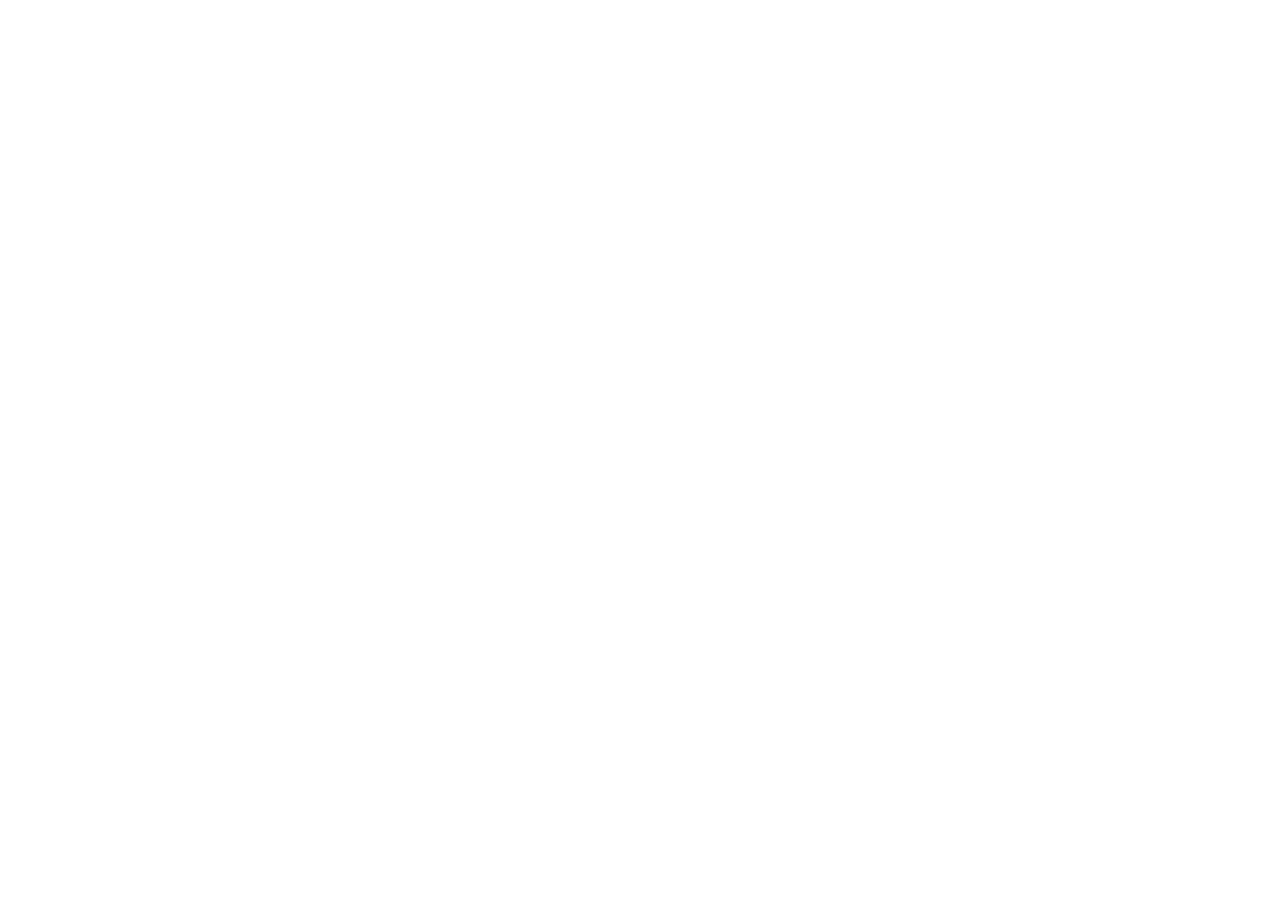
==== achievements.html @ 75323e9a "On branch main  Changes to be committed: 	new file:   about-me.html 	deleted:    aboutmepage.html 	n" ====
<!DOCTYPE html>
<html>

<head>
   <meta charset="utf-8">
  <meta name="viewport" content="width=device-width">
  <title>replit</title>
  <link href="style.css" rel="stylesheet" type="text/css" />
</head>

</html>
---- style.css ----
.mainpage{
  margin: 0;
  background: url("forest.jpg") no-repeat fixed;
  background-size: 100%;
  background-position: center;
}
.mainpage-bodytext{
  font-family: 'Kalam';
  font-size: 20px;
  background-color: #3a4a6e;
  color: #8897c3;
  text-shadow: 2px 2px #253046;
  text-align: center;
  margin: auto;
  width: 50%;
  border-radius: 10px;
}
.title{
  font-family: 'Kalam';
  font-size: 40px;
  text-align:center;
  color: #28549a;
  text-shadow: 2px 1px  #0f274d;
}
.abt-me-page{
  background:url("BACKGROUND2.jpg") no-repeat center fixed;

}

.abtme-page-txt{
   font-family: 'Kalam';
  font-size: 40px;
  background-color:#1a601a; 
  color:#dbffdb;
  border-radius: 10px;
  text-align: center;
  letter-spacing:5px;
  margin: auto;
  width:fit-content;
}

.opening-aboutme{
  background-color: #5e9c5e;
  text-shadow: 2px 2px #3f693f;
  font-family: 'Kalam';
  font-size: 25px;
  color: #000000;
  opacity: 0.6;
  border-radius: 10px;
  width: 50%;
  display: flex;
  justify-content: right;
}
.hidden-txts{
  display:none;
}
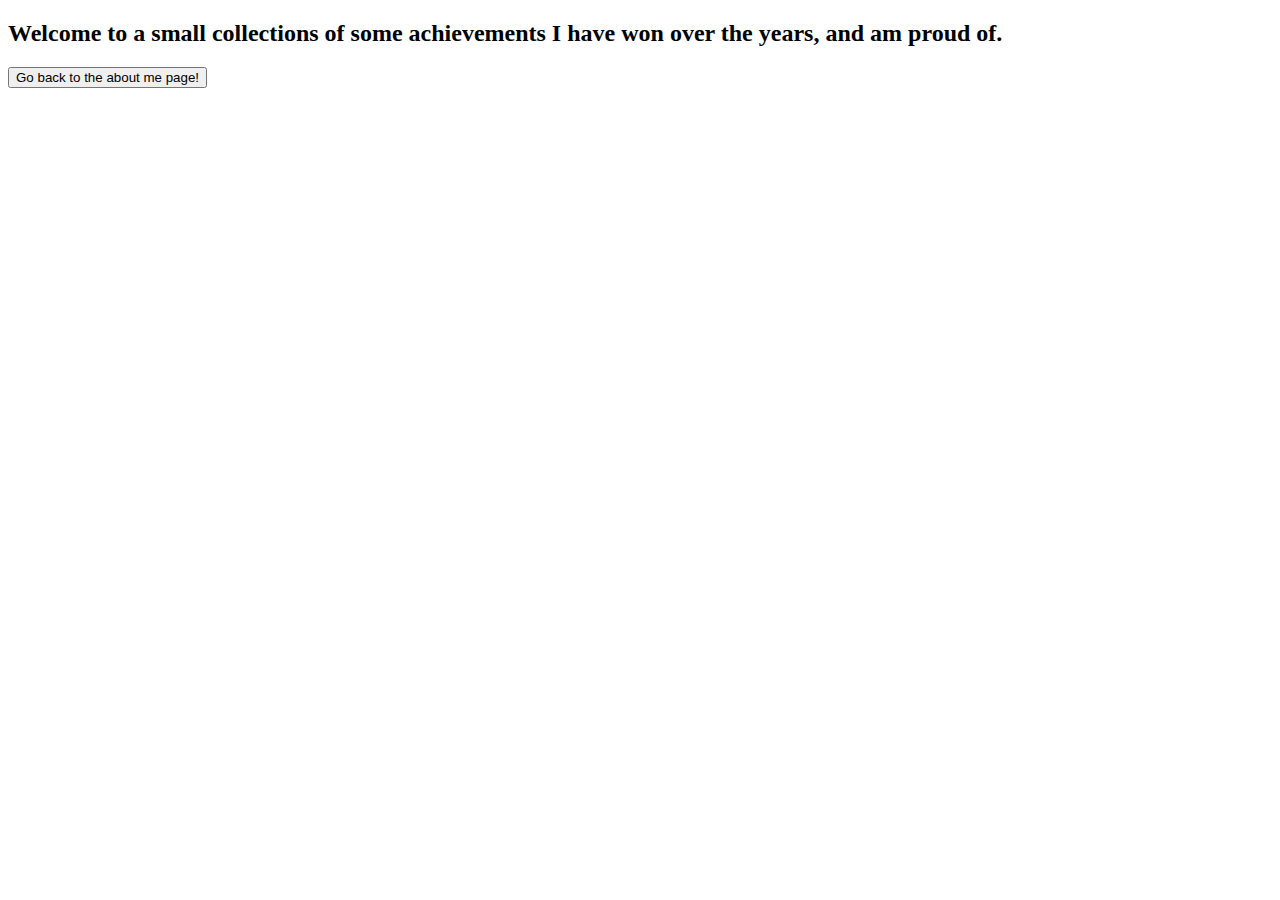
==== commit 43090a7e: "????????????" ====
--- a/achievements.html
+++ b/achievements.html
@@ -7,5 +7,10 @@
   <title>replit</title>
   <link href="style.css" rel="stylesheet" type="text/css" />
 </head>
-
+<body class= "achievements-page"> 
+  <h2 class="achievements-title">
+Welcome to a small collections of some achievements I have won over the years, and am proud of.
+  </h2>
+  <button class="back-home-button">Go back to the about me page!</button>
+</body>
 </html>--- a/style.css
+++ b/style.css
@@ -24,7 +24,6 @@
 }
 .abt-me-page{
   background:url("BACKGROUND2.jpg") no-repeat center fixed;
-
 }
 
 .abtme-page-txt{
@@ -53,4 +52,133 @@
 }
 .hidden-txts{
   display:none;
+}
+.background{
+  z-index: -10;
+}
+.abt-me-1{
+  display: flex;
+  justify-content: right;
+  font-family: "Kalam";
+  font-size: 25px;
+  text-align: center;
+  width : 50%;
+  border-radius: 10px;
+  background-color: #3a4a6e;
+  color: #8897c3;
+}
+.abt-me-2{
+  display: flex;
+  justify-content: right;
+  font-family: "Kalam";
+  font-size: 25px;
+  text-align: center;
+  width : 50%;
+  border-radius: 10px;
+  background-color: #3a4a6e;
+  color: #8897c3;
+}
+.abt-me-3{
+  display: flex;
+  justify-content: right;
+  font-family: "Kalam";
+  font-size: 25px;
+  text-align: center;
+  width : 50%;
+  border-radius: 10px;
+  background-color: #3a4a6e;
+  color: #8897c3;
+}
+.abt-me-4{
+  display: flex;
+  justify-content: right;
+  font-family: "Kalam";
+  font-size: 25px;
+  text-align: center;
+  width : 50%;
+  border-radius: 10px;
+  background-color: #3a4a6e;
+  color: #8897c3;
+}
+.abt-me-5{
+  display: flex;
+  justify-content: right;
+  font-family: "Kalam";
+  font-size: 25px;
+  text-align: center;
+  width : 50%;
+  border-radius: 10px;
+  background-color: #3a4a6e;
+  color: #8897c3;
+}
+
+.nxt-button-1{
+  display: flex;
+  justify-content: right;
+  font-family: "Kalam";
+  font-size: 20px;
+  text-align: center;
+  width : 25%;
+  border-radius: 10px;
+  background-color: #63a758;
+  color: #2b4327;
+}
+.nxt-button-2{
+  display: flex;
+  justify-content: right;
+  font-family: "Kalam";
+  font-size: 20px;
+  text-align: center;
+  width : 25%;
+  border-radius: 10px;
+  background-color: #63a758;
+  color: #2b4327;
+}
+.nxt-button-3{
+  display: flex;
+  justify-content: right;
+  font-family: "Kalam";
+  font-size: 20px;
+  text-align: center;
+  width : 25%;
+  border-radius: 10px;
+  background-color: #63a758;
+  color: #2b4327;
+}
+.nxt-button-4{
+  display: flex;
+  justify-content: right;
+  font-family: "Kalam";
+  font-size: 20px;
+  text-align: center;
+  width : 25%;
+  border-radius: 10px;
+  background-color: #63a758;
+  color: #2b4327;
+}
+.nxt-button-5{
+  display: flex;
+  justify-content: right;
+  font-family: "Kalam";
+  font-size: 20px;
+  text-align: center;
+  width : 25%;
+  border-radius: 10px;
+  background-color: #63a758;
+  color: #2b4327;
+}
+.hobbies-page{
+  background: url('pinboard1.png') no-repeat center fixed;
+  background-size: contain;
+}
+.hobbies-title{
+  display: flex;
+  justify-content: center;
+  font-family: "Kalam";
+  font-size: 25px;
+  text-align: center;
+  width : 75%;
+  border-radius: 10px;
+  background-color: #63a758;
+  color: #2b4327;
 }